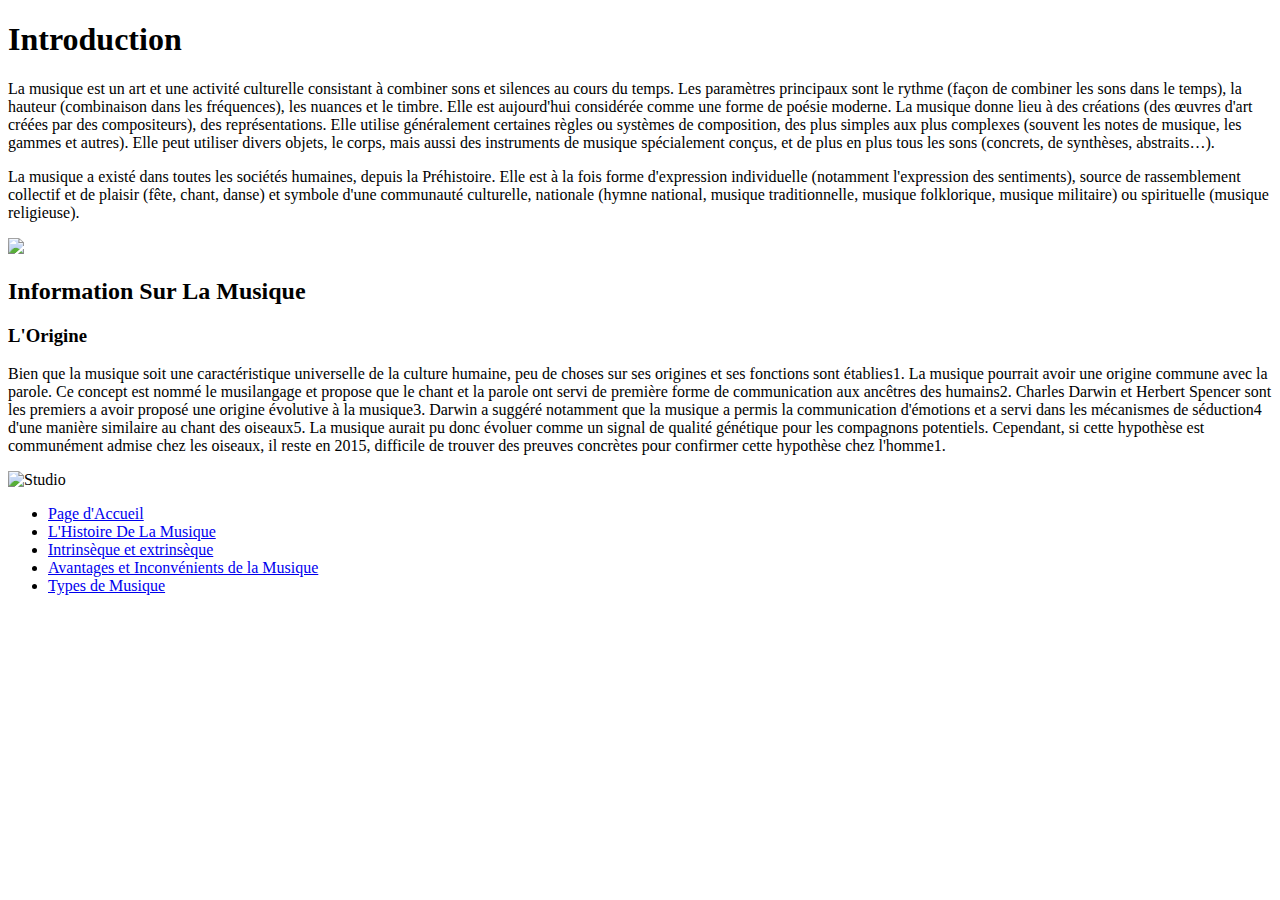
==== index.html @ 7cb6d229 "Update and rename Devoir Page 1.html to index.html" ====
<!DOCTYPE html>
<html>
    <head>
        <meta charset="utf-8"/>
        <meta name="author" content="Waseel Et Dyhia"/>
        <meta name="description" content="Welcome To Our Website"/>
        <title>Page d'Accueil</title>
        <link rel="stylesheet" href="css/styles.css">
    </head>
    <body>
        <section>
            <h1>Introduction</h1>
            <p>La musique est un art et une activité culturelle consistant à combiner sons et silences au cours du temps. Les paramètres principaux sont le rythme (façon de combiner les sons dans le temps), la hauteur (combinaison dans les fréquences), les nuances et le timbre. Elle est aujourd'hui considérée comme une forme de poésie moderne.

                La musique donne lieu à des créations (des œuvres d'art créées par des compositeurs), des représentations. Elle utilise généralement certaines règles ou systèmes de composition, des plus simples aux plus complexes (souvent les notes de musique, les gammes et autres). Elle peut utiliser divers objets, le corps, mais aussi des instruments de musique spécialement conçus, et de plus en plus tous les sons (concrets, de synthèses, abstraits…).</p>
            <p>La musique a existé dans toutes les sociétés humaines, depuis la Préhistoire. Elle est à la fois forme d'expression individuelle (notamment l'expression des sentiments), source de rassemblement collectif et de plaisir (fête, chant, danse) et symbole d'une communauté culturelle, nationale (hymne national, musique traditionnelle, musique folklorique, musique militaire) ou spirituelle (musique religieuse).</p>
            <img src="./TD 2/IMAGES/aesthetic-music-black-electric-guitar-zegnmzcu6gw49x75.jpg"Musique" width="400">    
        </section>
        <section>
            <h2>Information Sur La Musique</h2>
            <article>
                <h3>L'Origine</h3>
                <p>Bien que la musique soit une caractéristique universelle de la culture humaine, peu de choses sur ses origines et ses fonctions sont établies1. La musique pourrait avoir une origine commune avec la parole. Ce concept est nommé le musilangage et propose que le chant et la parole ont servi de première forme de communication aux ancêtres des humains2. Charles Darwin et Herbert Spencer sont les premiers a avoir proposé une origine évolutive à la musique3. Darwin a suggéré notamment que la musique a permis la communication d'émotions et a servi dans les mécanismes de séduction4 d'une manière similaire au chant des oiseaux5. La musique aurait pu donc évoluer comme un signal de qualité génétique pour les compagnons potentiels. Cependant, si cette hypothèse est communément admise chez les oiseaux, il reste en 2015, difficile de trouver des preuves concrètes pour confirmer cette hypothèse chez l'homme1.</p>
                <img src="./TD 2/IMAGES/aesthetic-music-dj-sound-mixer-and-headphones-uh3qru3m8ovbmqqx.jpg" alt="Studio" width="400">
            </article>
        </section>
        <nav>
            <ul>
                <li><a href="Devoir Page 1.html">Page d'Accueil</a></li>
                <li><a href="Devoir Page 2.html">L'Histoire De La Musique</a></li>
                <li><a href="Devoir Page 3.html">Intrinsèque et extrinsèque</a></li>
                <li><a href="Devoir Page 4.html">Avantages et Inconvénients de la Musique</a></li>
                <li><a href="Devoir Page 5.html">Types de Musique</a></li>
            </ul>
        </nav>
    </body>
</html>
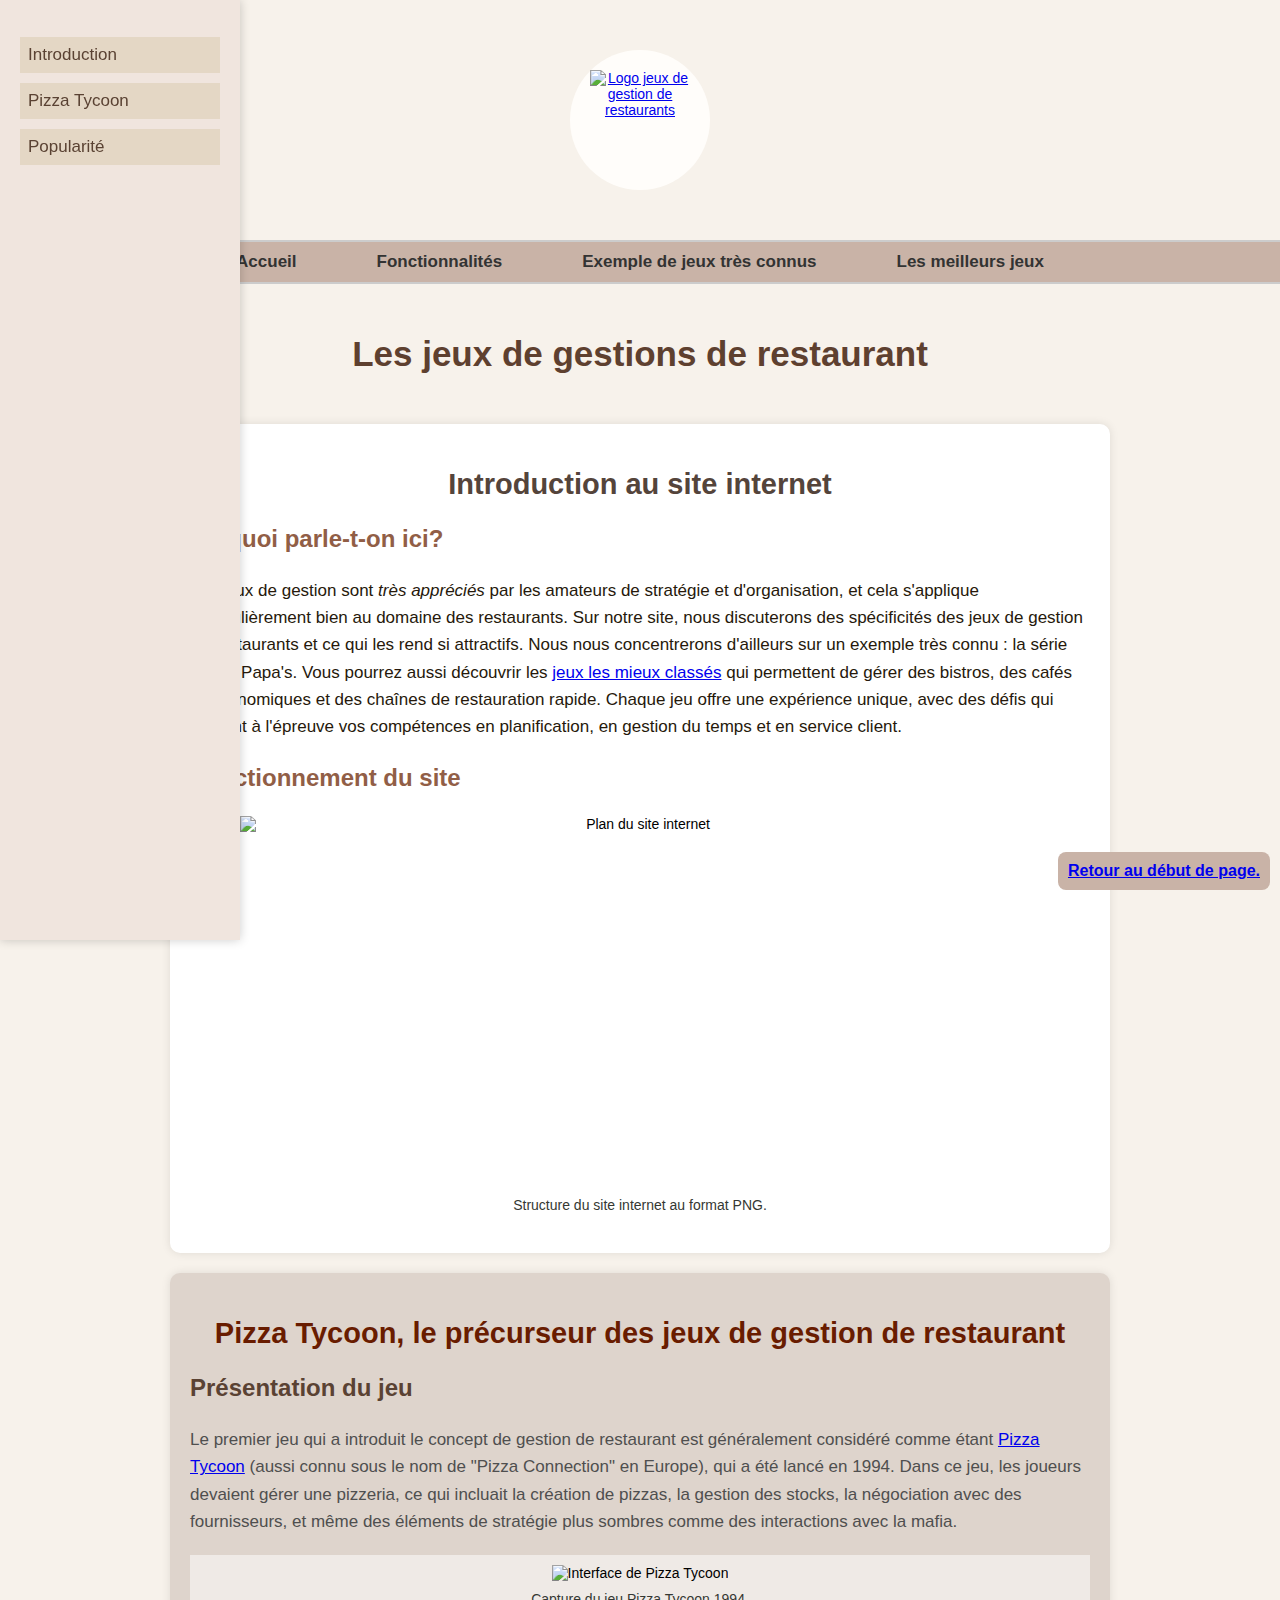
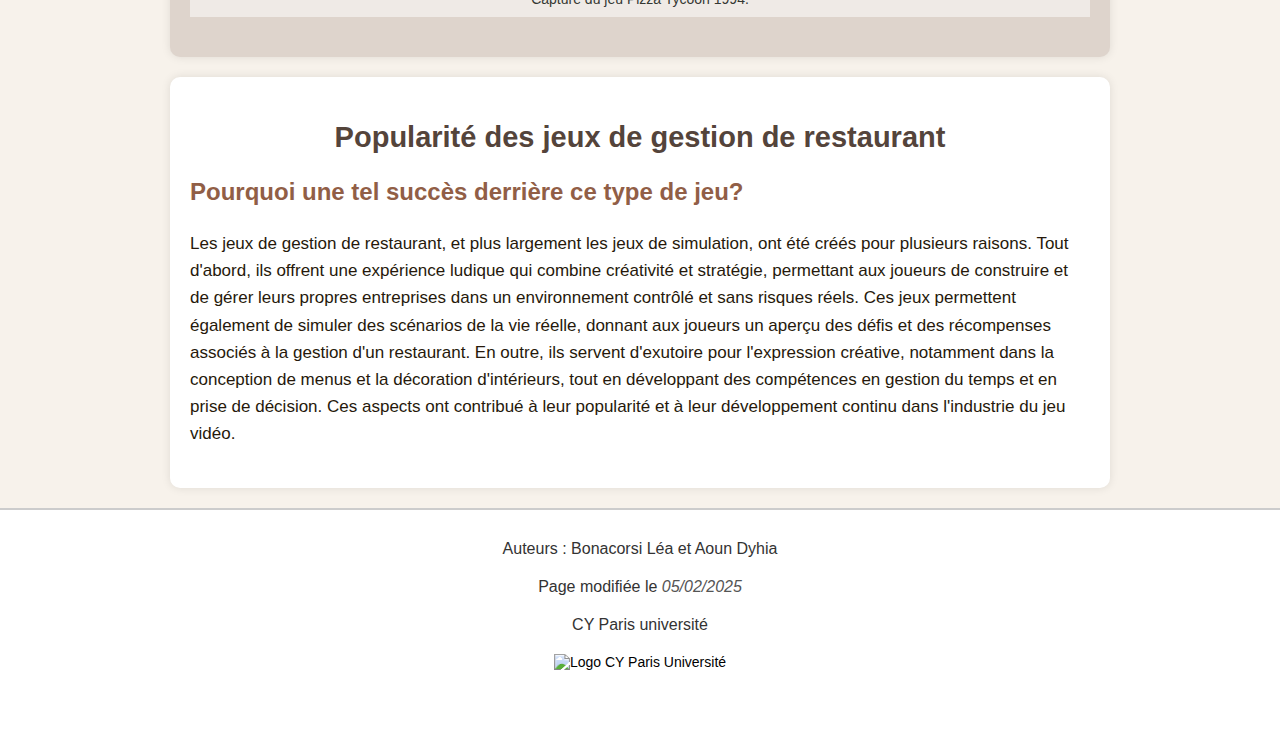
==== commit a17e0290: "Add files via upload" ====
--- a/index.html
+++ b/index.html
@@ -1,37 +1,146 @@
-<!DOCTYPE html>
-<html>
-    <head>
-        <meta charset="utf-8"/>
-        <meta name="author" content="Waseel Et Dyhia"/>
-        <meta name="description" content="Welcome To Our Website"/>
-        <title>Page d'Accueil</title>
-        <link rel="stylesheet" href="css/styles.css">
-    </head>
-    <body>
-        <section>
-            <h1>Introduction</h1>
-            <p>La musique est un art et une activité culturelle consistant à combiner sons et silences au cours du temps. Les paramètres principaux sont le rythme (façon de combiner les sons dans le temps), la hauteur (combinaison dans les fréquences), les nuances et le timbre. Elle est aujourd'hui considérée comme une forme de poésie moderne.
-
-                La musique donne lieu à des créations (des œuvres d'art créées par des compositeurs), des représentations. Elle utilise généralement certaines règles ou systèmes de composition, des plus simples aux plus complexes (souvent les notes de musique, les gammes et autres). Elle peut utiliser divers objets, le corps, mais aussi des instruments de musique spécialement conçus, et de plus en plus tous les sons (concrets, de synthèses, abstraits…).</p>
-            <p>La musique a existé dans toutes les sociétés humaines, depuis la Préhistoire. Elle est à la fois forme d'expression individuelle (notamment l'expression des sentiments), source de rassemblement collectif et de plaisir (fête, chant, danse) et symbole d'une communauté culturelle, nationale (hymne national, musique traditionnelle, musique folklorique, musique militaire) ou spirituelle (musique religieuse).</p>
-            <img src="./TD 2/IMAGES/aesthetic-music-black-electric-guitar-zegnmzcu6gw49x75.jpg"Musique" width="400">    
-        </section>
-        <section>
-            <h2>Information Sur La Musique</h2>
-            <article>
-                <h3>L'Origine</h3>
-                <p>Bien que la musique soit une caractéristique universelle de la culture humaine, peu de choses sur ses origines et ses fonctions sont établies1. La musique pourrait avoir une origine commune avec la parole. Ce concept est nommé le musilangage et propose que le chant et la parole ont servi de première forme de communication aux ancêtres des humains2. Charles Darwin et Herbert Spencer sont les premiers a avoir proposé une origine évolutive à la musique3. Darwin a suggéré notamment que la musique a permis la communication d'émotions et a servi dans les mécanismes de séduction4 d'une manière similaire au chant des oiseaux5. La musique aurait pu donc évoluer comme un signal de qualité génétique pour les compagnons potentiels. Cependant, si cette hypothèse est communément admise chez les oiseaux, il reste en 2015, difficile de trouver des preuves concrètes pour confirmer cette hypothèse chez l'homme1.</p>
-                <img src="./TD 2/IMAGES/aesthetic-music-dj-sound-mixer-and-headphones-uh3qru3m8ovbmqqx.jpg" alt="Studio" width="400">
-            </article>
-        </section>
-        <nav>
-            <ul>
-                <li><a href="Devoir Page 1.html">Page d'Accueil</a></li>
-                <li><a href="Devoir Page 2.html">L'Histoire De La Musique</a></li>
-                <li><a href="Devoir Page 3.html">Intrinsèque et extrinsèque</a></li>
-                <li><a href="Devoir Page 4.html">Avantages et Inconvénients de la Musique</a></li>
-                <li><a href="Devoir Page 5.html">Types de Musique</a></li>
-            </ul>
-        </nav>
-    </body>
-</html>
+<!DOCTYPE html>
+<html lang="fr">
+	<head>
+		<meta charset="utf-8"/>
+		<link rel="stylesheet" href="style.css"/>
+		<link rel="icon" type="image/x-icon" href="images/favicon.ico"/>
+		<title>Jeux de gestion de restaurant</title>
+		<meta name="author" content="Léa"/>
+		<meta name="description" content="Page d'accueil du site dédié à 
+		l'étude des jeux de gestion de restaurant."/>
+		<style>
+       	#pizzaTycoon {
+           	background-color: #ded4cc; 
+            	padding: 20px;
+            	margin-top: 20px;
+        	}
+      
+        	#pizzaTycoon p {
+            	color: #4f4f4f;
+            	line-height: 1.6;
+        	}
+    		#sideMenu {
+        		position: fixed;
+        		top: 0;
+       		left: 0;
+        		width: 200px;
+        		height: 100%;
+        		background-color: #f0e5de;
+        		padding: 20px;
+        		box-shadow: 0 0 10px rgba(0,0,0,0.2);
+    		}	
+    		#sideMenu ul {
+        		list-style: none;
+        		padding: 0;
+    		}
+    		#sideMenu a {
+        		text-decoration: none;
+        		color: #5a4233;
+        		display: block;
+        		padding: 8px;
+        		margin-bottom: 10px;
+        		background-color: #e4d7c5;
+    		}
+    		#sideMenu a:hover {
+        		background-color: #d4c2b2;
+        	}
+        		
+    		#retourHaut {
+    			position: fixed;  
+    			bottom: 10px;     
+    			right: 10px;     
+    			background-color: #c9b3a7;
+    			padding: 10px;      
+    			border-radius: 8px; 
+    			z-index: 1000;     
+    			font-size: 16px;    
+    			color: #333;        
+    			font-weight: bold; 
+			}
+		</style>
+	</head>
+	<body>
+    	<div id="sideMenu">
+        <ul>
+            <li><a href="#intro">Introduction</a></li>
+            <li><a href="#pizzaTycoon">Pizza Tycoon</a></li>
+            <li><a href="#popularity">Popularité</a></li>
+        </ul>
+    	</div>
+    	<header>
+        <a href="index.html" class="logo">
+            <img src="./images/logo.png" alt="Logo jeux de gestion de restaurants" width="150" height="150"/>
+        </a>
+        <nav>
+            <ul>
+                <li><a href="index.html" title="Page d'accueil">Accueil</a></li>
+                <li><a href="fonctionnalitesetavis.html" title="Fonctionnalités et avis des joueurs sur les jeux de gestions">Fonctionnalités</a></li>
+                <li><a href="etudecas.html" title="Exemple d'une série de jeux de restaurant très connue">Exemple de jeux très connus</a></li>
+                <li><a href="meilleursjeux.html" title="Meilleurs jeux de gestion de restaurant">Les meilleurs jeux</a></li>
+            </ul>
+        </nav>
+    	</header>
+    	<main>
+        	<h1>Les jeux de gestions de restaurant</h1>
+        	<section id="intro">
+            <h2>Introduction au site internet</h2>
+            <article>
+            	<h3>De quoi parle-t-on ici?</h3>
+               <p>Les jeux de gestion sont <em>très appréciés</em> par les amateurs de stratégie et d'organisation, et cela s'applique particulièrement 
+						bien au domaine des restaurants. Sur notre site, nous discuterons des spécificités des jeux de gestion de restaurants et ce qui les rend si attractifs.
+						Nous nous concentrerons d'ailleurs sur un exemple très connu : la série de jeu Papa's.
+						Vous pourrez aussi découvrir les <a href="meilleursjeux.html#top5">jeux les mieux classés</a> qui permettent de gérer des bistros, des cafés gastronomiques et des chaînes 
+						de restauration rapide. Chaque jeu offre une expérience unique, avec des défis qui mettent à l'épreuve vos compétences en planification, en gestion 
+						du temps et en service client.
+					</p>
+            </article>
+            <article>
+                <h3>Fonctionnement du site</h3>
+                <figure>
+                    <img src="./images/plandusite.png" alt="Plan du site internet" width="800" height="371"/>
+                    <figcaption>Structure du site internet au format PNG.</figcaption>
+                </figure>
+            </article>
+        </section>
+        <section id="pizzaTycoon">
+        		<h2 style="color: #691c00;">Pizza Tycoon, le précurseur des jeux de gestion de restaurant</h2>
+            <article>
+					<h3 style="color: #5a4233;">Présentation du jeu</h3>
+               <p>Le premier jeu qui a introduit le concept de gestion de restaurant est généralement considéré comme étant <a href="https://www.senscritique.com/jeuvideo/pizza_connection/420600">Pizza Tycoon</a> (aussi connu sous le nom de "Pizza Connection" en Europe), qui a été lancé en 1994.
+                Dans ce jeu, les joueurs devaient gérer une pizzeria, ce qui incluait la création de pizzas, la gestion des stocks, la négociation avec des fournisseurs, et même des éléments de stratégie plus sombres comme des interactions avec la mafia.
+					</p>
+               <figure style="background-color: rgba(255, 255, 255, 0.5); padding: 10px;">
+                    <img src="./images/pizza-tycoon.webp" alt="Interface de Pizza Tycoon"/>
+                    <figcaption>Capture du jeu Pizza Tycoon 1994.</figcaption>
+               </figure>
+            </article>
+        </section>
+        <section id="popularity">
+        		<h2>Popularité des jeux de gestion de restaurant</h2>
+            <article>
+               <h3>Pourquoi une tel succès derrière ce type de jeu?</h3>
+               <p>Les jeux de gestion de restaurant, et plus largement les jeux de simulation, ont été créés pour plusieurs raisons. Tout d'abord, ils offrent une expérience ludique qui combine créativité et stratégie, 
+						permettant aux joueurs de construire et de gérer leurs propres entreprises dans un environnement contrôlé et sans risques réels. Ces jeux permettent également de simuler des scénarios de la vie réelle, 
+						donnant aux joueurs un aperçu des défis et des récompenses associés à la gestion d'un restaurant. En outre, ils servent d'exutoire pour l'expression créative, notamment dans la conception de menus et la décoration d'intérieurs, 
+						tout en développant des compétences en gestion du temps et en prise de décision. Ces aspects ont contribué à leur popularité et à leur développement continu dans l'industrie du jeu vidéo.
+					</p>
+            </article>
+        </section>
+        <span id="retourHaut"><a href="#">Retour au début de page.</a></span>
+      </main>
+		<footer>
+        <div>
+            <span>Auteurs : Bonacorsi Léa et Aoun Dyhia</span>
+        </div>
+        <div>
+            <span>Page modifiée le <time datetime="2025-02-05">05/02/2025</time></span>
+        </div>
+        <div>
+            <span>CY Paris université</span>
+        </div>
+        <div class="footer-logo" style="margin-top: 10px;">
+            <img src="images/CYU.png" alt="Logo CY Paris Université"/>
+        </div>
+    	</footer>       
+	</body>
+</html>					--- a/style.css
+++ b/style.css
@@ -0,0 +1,225 @@
+body {
+    background-color: #f7f2eb;
+    font-size: 14px;
+    margin: 0;
+    font-family: "Arial", serif;
+    }
+    
+
+h1 {
+    font-size: 35px;
+    text-align: center;
+    margin-top: 50px;
+    margin-bottom: 50px;
+    color: #5e402f;
+}
+
+h2 {
+    font-size: 29px;
+    color: #54443b;
+    text-align: center;
+    margin-bottom: 20px;
+}
+
+h3 {
+    font-size: 24px;
+    color: #915e46;
+}
+
+h4 {
+    font-size: 18px;
+    color: #948079;
+}
+
+p {
+    color: #26190b;
+    font-size: 17px;
+    line-height: 1.6;
+    margin-bottom: 20px;
+}
+
+.logo {
+    background-color: #fffdfa;
+    padding: 20px;
+    margin: 50px auto; /* Centrage horizontal */
+    display: block;
+    text-align: center;
+    border-radius: 50%;
+    width: 100px;
+    height: 100px;
+}
+
+.logo img {
+    display: block;
+    margin: auto; /* Centrage précis de l'image */
+    max-width: 100%; /* Ajustement pour le padding */
+    height: 100%;
+}
+
+footer {
+    background-color: #ffffff;
+    padding: 20px;
+    display: flex; /* Utilise Flexbox pour le layout */
+    flex-direction: column; /* Empile les éléments verticalement */
+    justify-content: center; /* Centre verticalement le contenu dans le footer */
+    align-items: center; /* Centre horizontalement le contenu dans le footer */
+    text-align: center;
+    font-family: Arial, sans-serif;
+    border-top: 2px solid #ccc;
+    height: auto; /* Changez à auto pour permettre au footer de s'adapter au contenu */
+    min-height: 100px; /* Maintient une hauteur minimale pour l'esthétique */
+}
+
+footer div, .footer-logo {
+    margin: 10px 0; /* Maintient l'espacement vertical entre les éléments */
+    width: 100%; /* Assure que les divs utilisent toute la largeur disponible */
+}
+
+footer span {
+    color: #333;
+    font-size: 16px;
+}
+
+footer time {
+    font-style: italic;
+    color: #555;
+}
+
+footer p {
+    margin: 0;
+    color: #000000;
+}
+
+.footer-logo {
+    display: flex;
+    justify-content: center; /* Assure que le logo est aussi centré horizontalement */
+}
+
+.footer-logo img {
+    height: 50px; /* Ajustez selon le besoin pour éviter le débordement */
+    width: auto; /* Maintient le ratio d'aspect de l'image */
+}
+
+nav {
+    display: flex;
+    justify-content: center;
+    align-items: center;
+    background-color: #c9b3a7;
+    border-top: 2px solid #ccc;
+    border-bottom: 2px solid #ccc;
+    padding: 10px 0;
+}
+
+nav ul {
+    display: flex;
+    padding: 0;
+    margin: 0;
+    list-style: none;
+}
+
+nav ul li {
+    margin: 0 30px;
+
+}
+
+nav a {
+    text-decoration: none;
+    color: #333;
+    font-size: 17px;
+    font-weight: bold;
+    padding: 5px 10px;
+    border-radius: 5px;
+}
+
+nav a:hover {
+    background-color: #8c786d;
+}
+
+.main-content {
+    background-image: url('path/to/your/image.jpg');
+    background-size: cover;
+    background-position: center;
+    background-attachment: fixed;
+    padding: 50px 0;
+}
+
+figure {
+    display: flex;
+    flex-direction: column;
+    align-items: center;
+    justify-content: center;
+    margin: 20px auto;
+    text-align: center;
+}
+
+figcaption {
+    margin-top: 10px;
+    font-size: 14px;
+    color: #353833;
+}
+
+ul, ol {
+    padding-left: 20px;
+    margin-bottom: 20px;
+    font-size: 17px;
+}
+
+li {
+    margin-bottom: 10px;
+    color: #000000;
+}
+
+ol {
+    list-style-type: decimal;
+}
+
+ul {
+    list-style-type: disc;
+}
+
+table {
+    width: 100%;
+    border-collapse: collapse;
+    margin: 20px 0; 
+    background-color: #fff; 
+    box-shadow: 0 2px 15px rgba(0, 0, 0, 0.1); 
+}
+
+
+th {
+    background-color: #f4f4f4; 
+    color: #333; 
+    font-weight: bold; 
+    padding: 12px 15px;
+    text-align: left;
+}
+
+
+td {
+    padding: 10px 15px; 
+    border-top: 1px solid #ddd;
+    color: #666;
+}
+
+tr:hover {
+    background-color: #f9f9f9;
+}
+
+caption {
+    caption-side: bottom;
+    text-align: center;
+    padding: 10px;
+    font-style: italic;
+    margin-top: 10px;
+}
+
+
+
+section {
+	max-width: 900px;
+  	margin: 20px auto;
+   padding: 20px;
+  	background: white;
+   box-shadow: 0 0 10px rgba(0, 0, 0, 0.1);
+   border-radius: 10px;
+}
